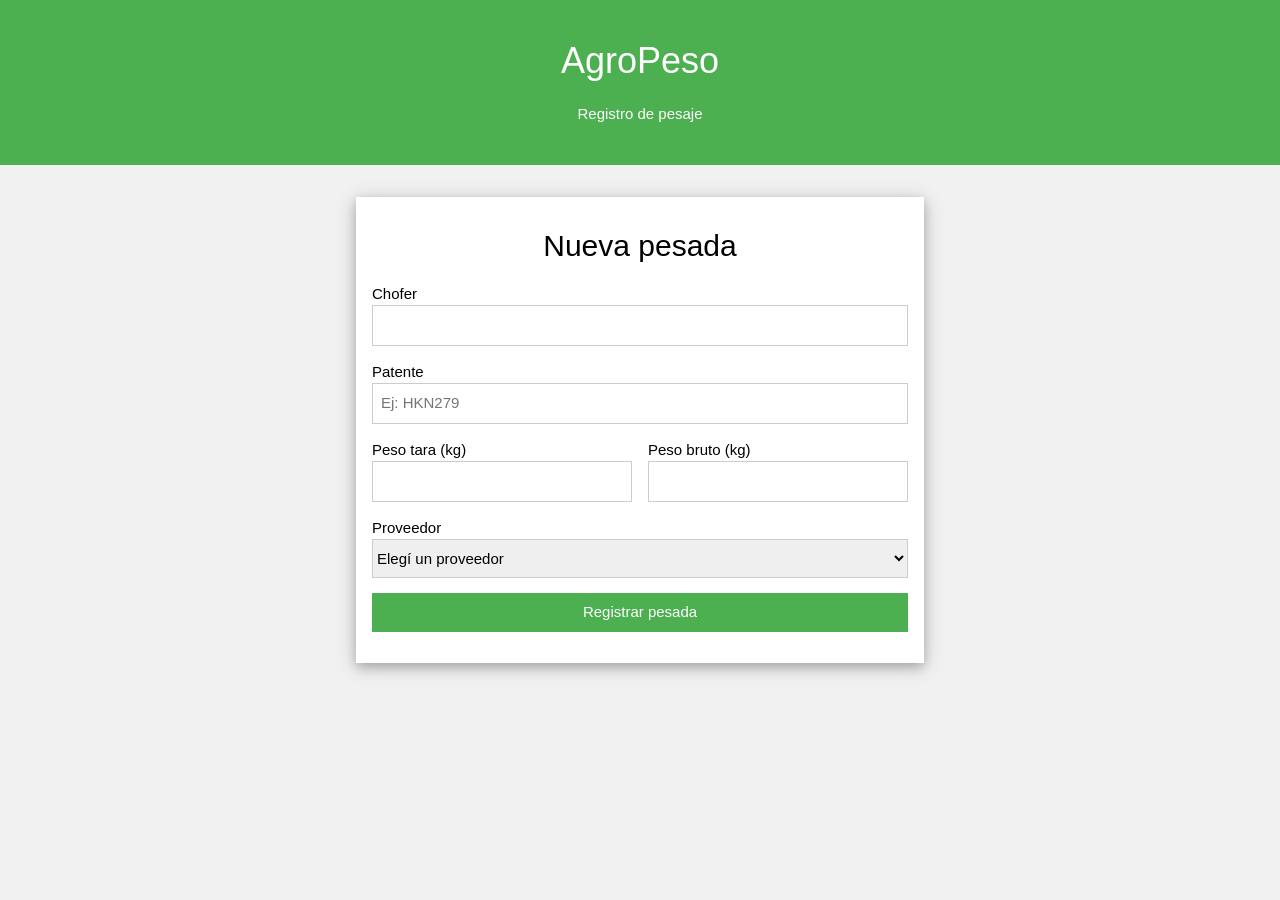
==== frontend/html/index.html @ 8c3b29b0 "AGROPESO-008: Interfaz HTML con W3.CSS para el ingreso de pesadas - Se crea frontend/html/index.html" ====
<!DOCTYPE html>
<html lang="es">
<head>
  <meta charset="UTF-8">
  <meta name="viewport" content="width=device-width, initial-scale=1">
  <title>AgroPeso - Registro de pesaje</title>
  <link rel="stylesheet" href="https://www.w3schools.com/w3css/4/w3.css">
</head>
<body class="w3-light-grey">

  <header class="w3-container w3-green w3-center w3-padding-24">
    <h1>AgroPeso</h1>
    <p>Registro de pesaje</p>
  </header>

  <main class="w3-container w3-content w3-padding-32" style="max-width: 600px;">
    <form id="form-pesaje" class="w3-card-4 w3-white w3-container w3-padding-16">
      <h2 class="w3-center">Nueva pesada</h2>

      <p>
        <label for="chofer">Chofer</label>
        <input class="w3-input w3-border" type="text" id="chofer" name="chofer"
               maxlength="200" required>
      </p>

      <p>
        <label for="patente">Patente</label>
        <input class="w3-input w3-border" type="text" id="patente" name="patente"
               maxlength="11" placeholder="Ej: HKN279">
      </p>

      <div class="w3-row-padding" style="margin: 0 -16px;">
        <div class="w3-half">
          <label for="peso_tara">Peso tara (kg)</label>
          <input class="w3-input w3-border" type="number" id="peso_tara" name="peso_tara"
                 min="1" step="1" required>
        </div>
        <div class="w3-half">
          <label for="peso_bruto">Peso bruto (kg)</label>
          <input class="w3-input w3-border" type="number" id="peso_bruto" name="peso_bruto"
                 min="1" step="1" required>
        </div>
      </div>

      <p>
        <label for="supplier_id">Proveedor</label>
        <select class="w3-select w3-border" id="supplier_id" name="supplier_id" required>
          <option value="" disabled selected>Elegí un proveedor</option>
          <option value="1">Berg</option>
        </select>
      </p>

      <p>
        <button class="w3-button w3-green w3-block" type="submit">Registrar pesada</button>
      </p>

      <div id="mensaje" class="w3-panel" style="display: none;"></div>
    </form>
  </main>

</body>
</html>
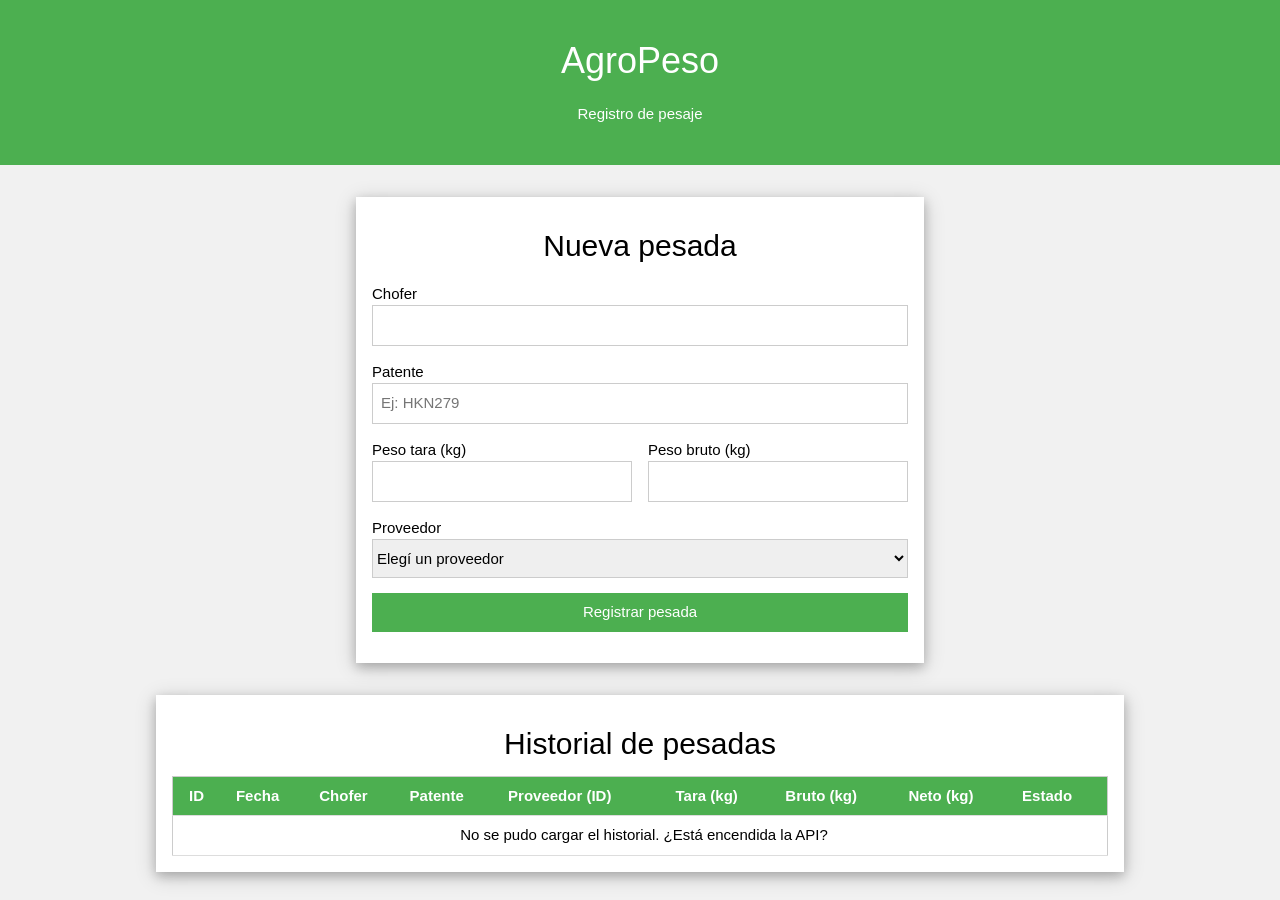
==== commit 94436088: "AGROPESO-012: Historial de pesadas en la interfaz web - index.html: se agrega, debajo del formulario" ====
--- a/frontend/html/index.html
+++ b/frontend/html/index.html
@@ -58,5 +58,33 @@
     </form>
   </main>
 
+  <section class="w3-container w3-content w3-padding-bottom-32" style="max-width: 1000px;">
+    <div class="w3-card-4 w3-white w3-container w3-padding-16">
+      <h2 class="w3-center">Historial de pesadas</h2>
+
+      <div class="w3-responsive">
+        <table class="w3-table-all w3-hoverable">
+          <thead>
+            <tr class="w3-green">
+              <th>ID</th>
+              <th>Fecha</th>
+              <th>Chofer</th>
+              <th>Patente</th>
+              <th>Proveedor (ID)</th>
+              <th>Tara (kg)</th>
+              <th>Bruto (kg)</th>
+              <th>Neto (kg)</th>
+              <th>Estado</th>
+            </tr>
+          </thead>
+          <tbody id="tabla-historial">
+            <tr><td colspan="9" class="w3-center">Cargando...</td></tr>
+          </tbody>
+        </table>
+      </div>
+    </div>
+  </section>
+
+  <script src="../js/app.js"></script>
 </body>
 </html>
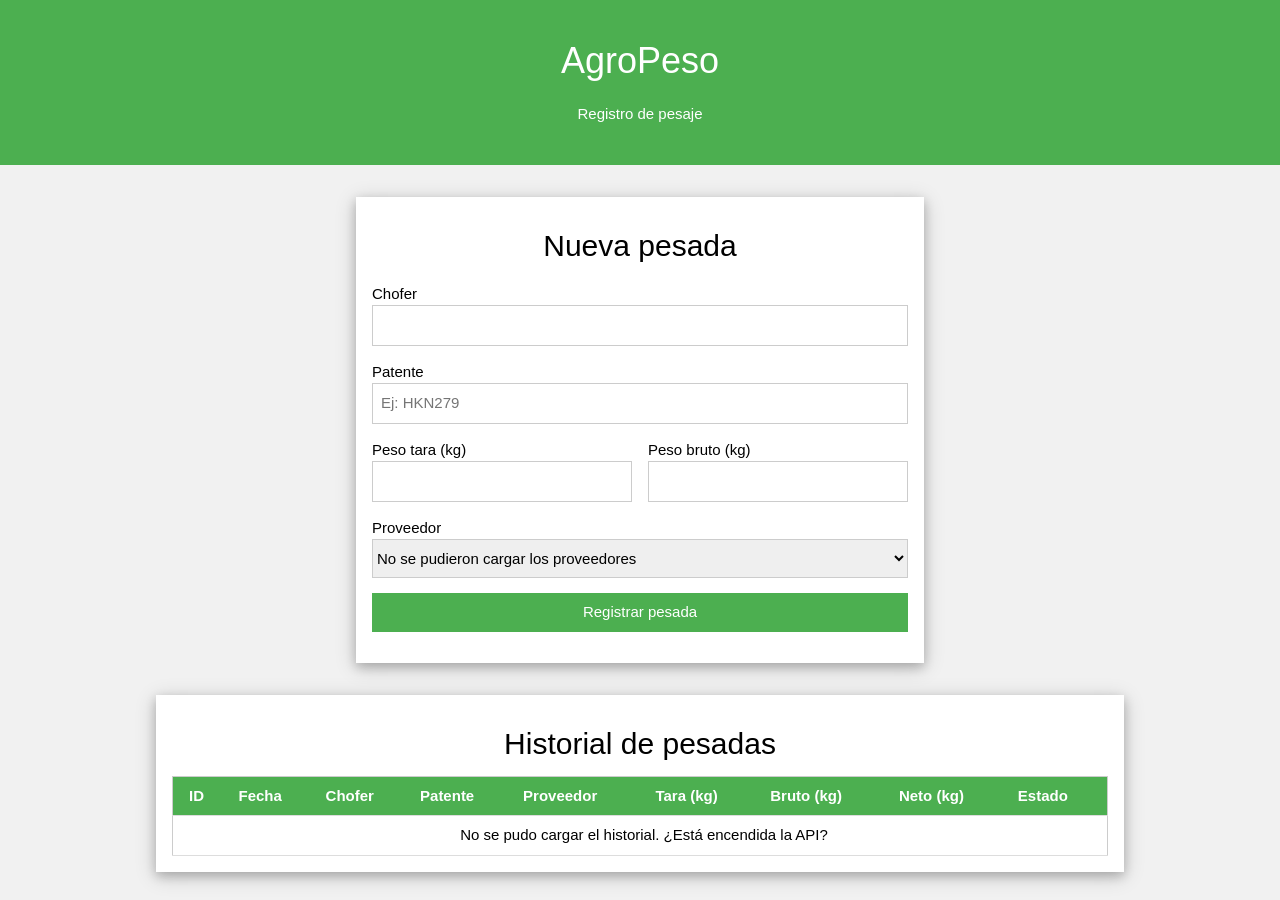
==== commit 9db717d5: "AGROPESO-014: Desplegable dinámico de proveedores en el formulario Frontend: - Nueva función async c" ====
--- a/frontend/html/index.html
+++ b/frontend/html/index.html
@@ -45,8 +45,7 @@
       <p>
         <label for="supplier_id">Proveedor</label>
         <select class="w3-select w3-border" id="supplier_id" name="supplier_id" required>
-          <option value="" disabled selected>Elegí un proveedor</option>
-          <option value="1">Berg</option>
+          <option value="" disabled selected>Cargando proveedores...</option>
         </select>
       </p>
 
@@ -70,7 +69,7 @@
               <th>Fecha</th>
               <th>Chofer</th>
               <th>Patente</th>
-              <th>Proveedor (ID)</th>
+              <th>Proveedor</th>
               <th>Tara (kg)</th>
               <th>Bruto (kg)</th>
               <th>Neto (kg)</th>
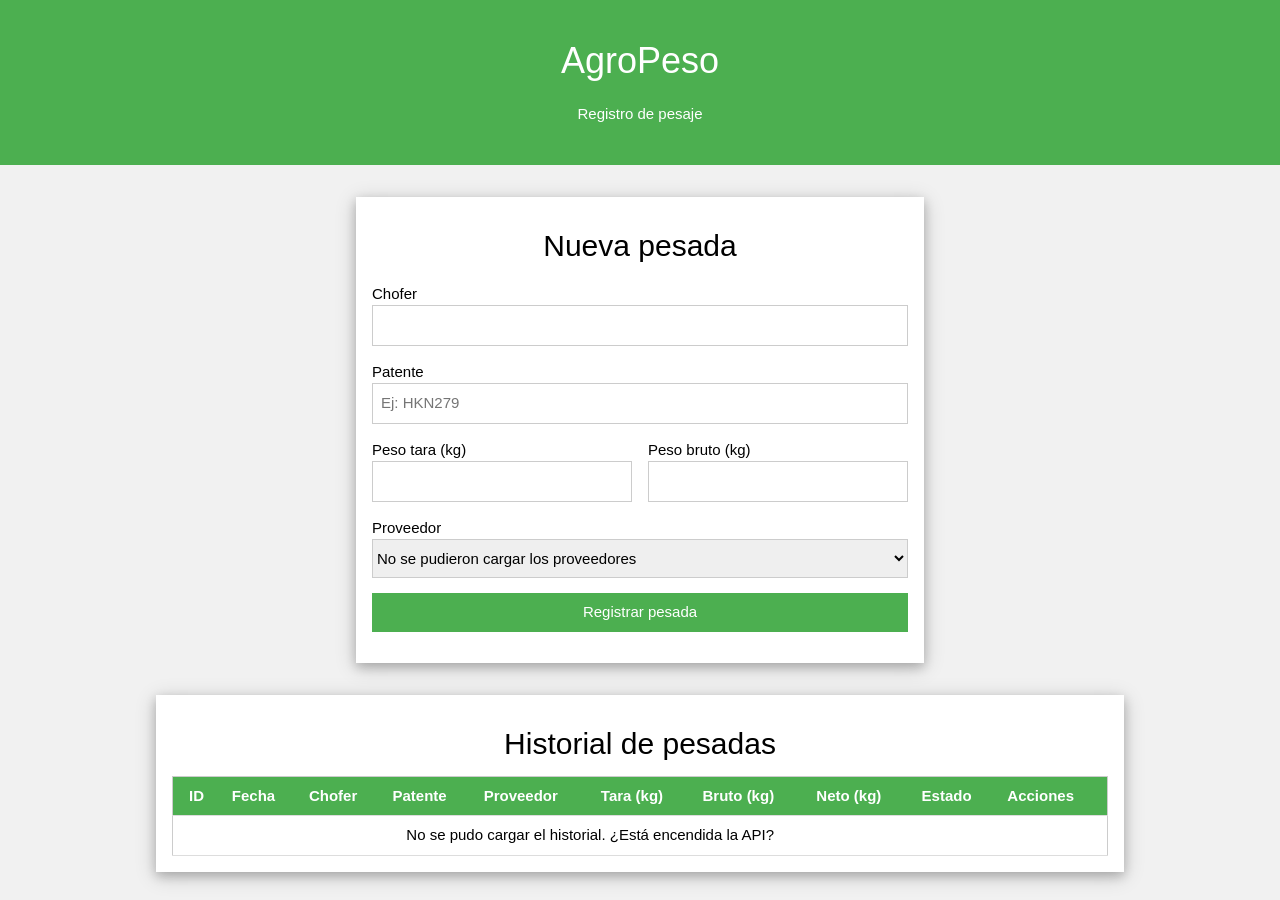
==== commit cd1e34b0: "AGROPESO-015: Botón Cerrar en el historial para registrar el peso bruto Frontend: - Nueva columna 'A" ====
--- a/frontend/html/index.html
+++ b/frontend/html/index.html
@@ -74,6 +74,7 @@
               <th>Bruto (kg)</th>
               <th>Neto (kg)</th>
               <th>Estado</th>
+              <th>Acciones</th>
             </tr>
           </thead>
           <tbody id="tabla-historial">
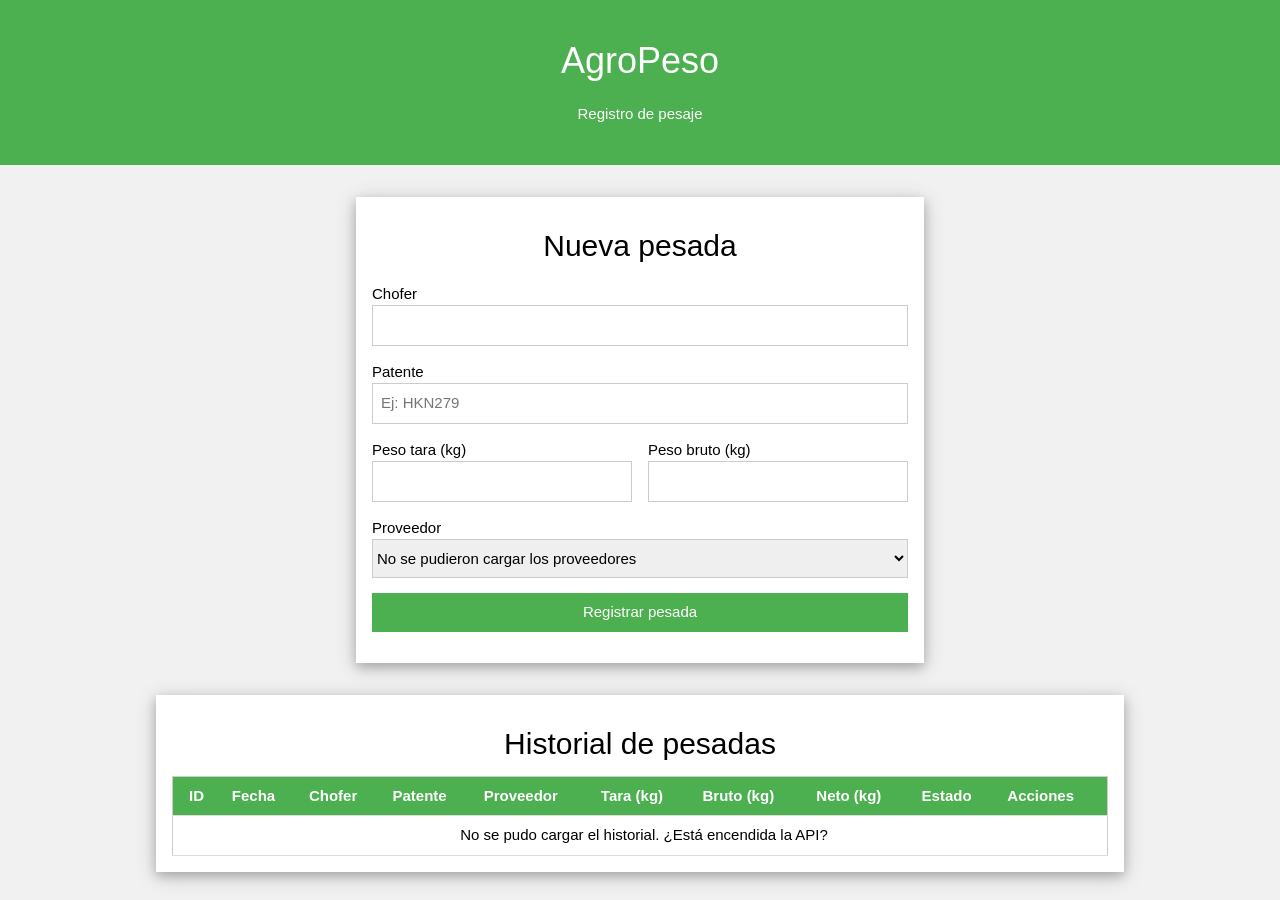
==== commit 2eb34bc0: "fix(frontend): corrige colspan del historial, disabled del placeholder y armado de la fila" ====
--- a/frontend/html/index.html
+++ b/frontend/html/index.html
@@ -38,7 +38,7 @@
         <div class="w3-half">
           <label for="peso_bruto">Peso bruto (kg)</label>
           <input class="w3-input w3-border" type="number" id="peso_bruto" name="peso_bruto"
-                 min="1" step="1" required>
+                 min="1" step="1">
         </div>
       </div>
 
@@ -78,7 +78,7 @@
             </tr>
           </thead>
           <tbody id="tabla-historial">
-            <tr><td colspan="9" class="w3-center">Cargando...</td></tr>
+            <tr><td colspan="10" class="w3-center">Cargando...</td></tr>
           </tbody>
         </table>
       </div>
